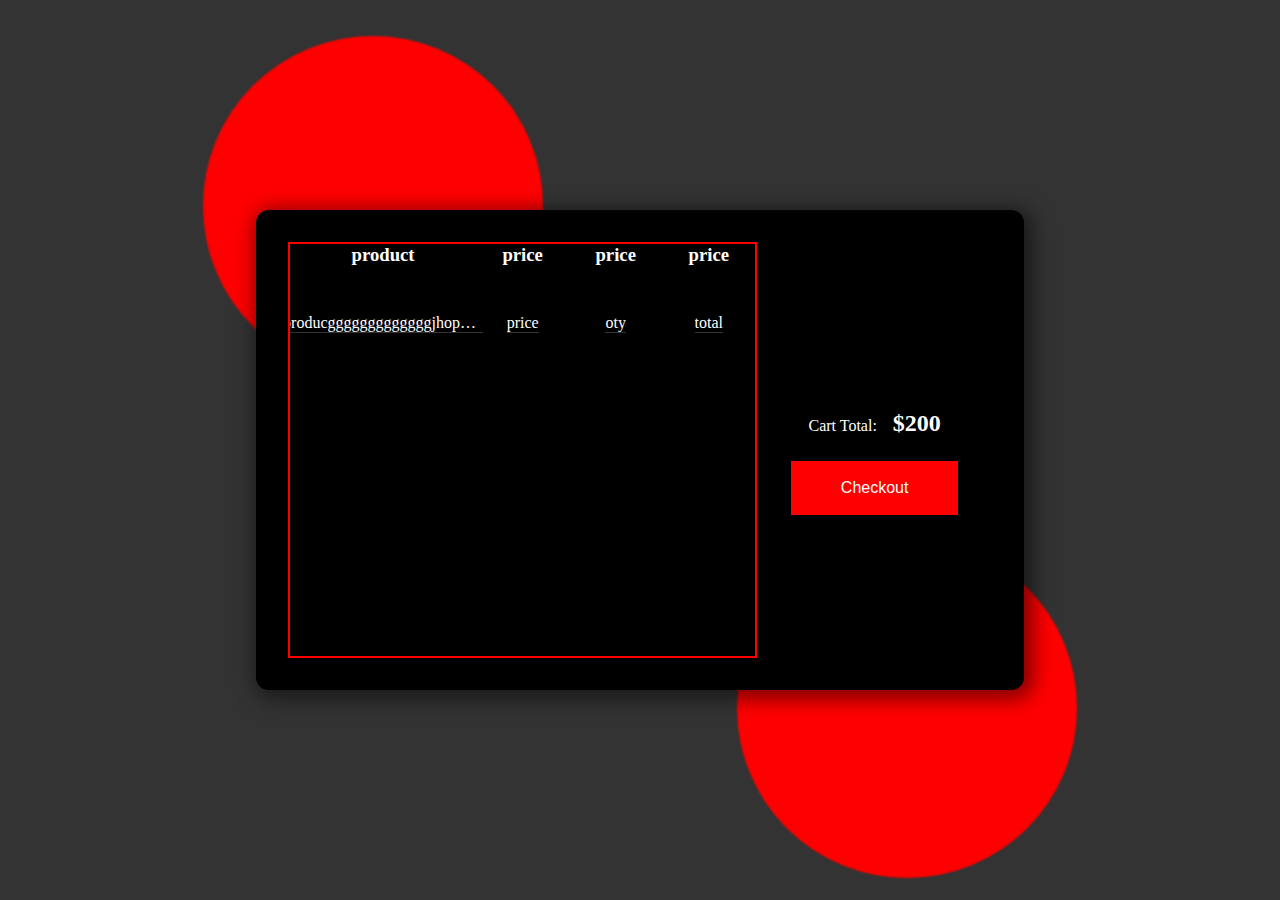
==== cart.html @ 82b1a27e "completed index page" ====
<!DOCTYPE html>
<html lang="en">
<head>
  <meta charset="UTF-8">
  <meta name="viewport" content="width=device-width, initial-scale=1.0">
  <link rel="stylesheet" href="cart.css">
  <title>Cart</title>
</head>
<body>
  <main>
    <div class="container">
      <div class="cart">
        <div class="loadout">
          <div class="loadout-grid">
            <div class="loadout-header table">
              <h3>product</h3>
              <h3>price</h3>
              <h3>price</h3>
              <h3>price</h3>
            </div>
            <div class="loadout-item table">
              <!-- <img src="" alt=""> -->
              <p>producgggggggggggggjhoppop</p>
              <p>price</p>
              <p>oty</p>
              <p>total</p>
            </div>
          </div>
        </div>
        <div class="checkout">
          <div class="cart-total">
            <h4>Cart Total: </h4>
            <p class="total">$200</p>
          </div>
          <button class="checkout-btn">Checkout</button>
        </div>
      </div>
    </div>
  </main>
</body>
</html>
---- cart.css ----
* {
  box-sizing: border-box;
}

html {
  scroll-behavior: smooth;
  color-scheme: dark;
}

body {
  margin: 0;
  /* background: url(./assets/images/background.jpg); */
  background-color: #333;
  background-repeat: no-repeat;
  background-position: center;
  background-size: cover;
  min-height: 100vh;
  display: grid;
  place-items: center;
}

h3 {
  margin: 0;
  padding: 0;
}

main {
  width: 100%;
}

main::after,
main::before {
  content: '';
  ;
  position: absolute;
  background-color: red;
  width: 20rem;
  aspect-ratio: 1;
  border-radius: 50%;
  z-index: -1;
  box-shadow: 0px 0px 2px 10px red;
}

main::after {
  bottom: 2rem;
  right: 13.3rem;
}

main::before {
  top: 2.9rem;
  left: 13.3rem;
}

.cart {
  margin: 0 auto;
  width: 60%;
  min-height: 30rem;
  background-color: #000;
  /* background-color: rgba(32, 32, 32, 0.8); */
  /* background:  linear-gradient(to right, rgb(96, 244, 255), rgb(105, 206, 201)); */
  /* backdrop-filter: blur(30px); */
  display: grid;
  grid-auto-columns: 300px;
  grid-template-columns: 2fr 1fr;
  padding: 2rem;
  border-radius: .8rem;
  overflow: hidden;
  box-shadow: 4px 4px 20px 5px rgba(0, 0, 0, .5);
  position: relative;
}



.loadout {
  border: 2px solid red;
}

.checkout {
  /* border: 2px solid red; */
  align-self: center;
  justify-self: center;
}

.loadout-grid {
  overflow-x: hidden;
}

.loadout-item > * {
  border-bottom: 1px solid #333;
}

.table {
  display: grid;
  grid-template-columns: repeat(5, minmax(20px, 1fr));
  justify-items: center;
}


.loadout-header{
margin-bottom: 2rem;
}
.table :first-child {
  grid-column: span 2;
}

.table>p {
  white-space: nowrap;
  overflow: hidden;
  text-overflow: ellipsis;
  max-width: 200px;
}

.cart-total {
  display: flex;
  gap: 1rem;
  align-items: baseline;
  justify-content: center;
}

.cart-total>h4 {
  font-weight: 200;
}

.total {
  font-size: 1.5rem;
  font-weight: 700;
}

.checkout-btn {
  background: red;
  border: 2px solid transparent;
  padding: 1em 3em;
  font-size: 1rem;
}

.checkout-btn:hover {
  box-shadow: 10px 10px 10px -7px rgba(0, 0, 0, .3);
  background-color: transparent;
  cursor: pointer;
  border-top: 2px solid #000;
  border-top: 2px solid hsla(0, 0%, 100%, 0.5);
  border-left: 2px solid hsla(0, 0%, 100%, 0.5);
}
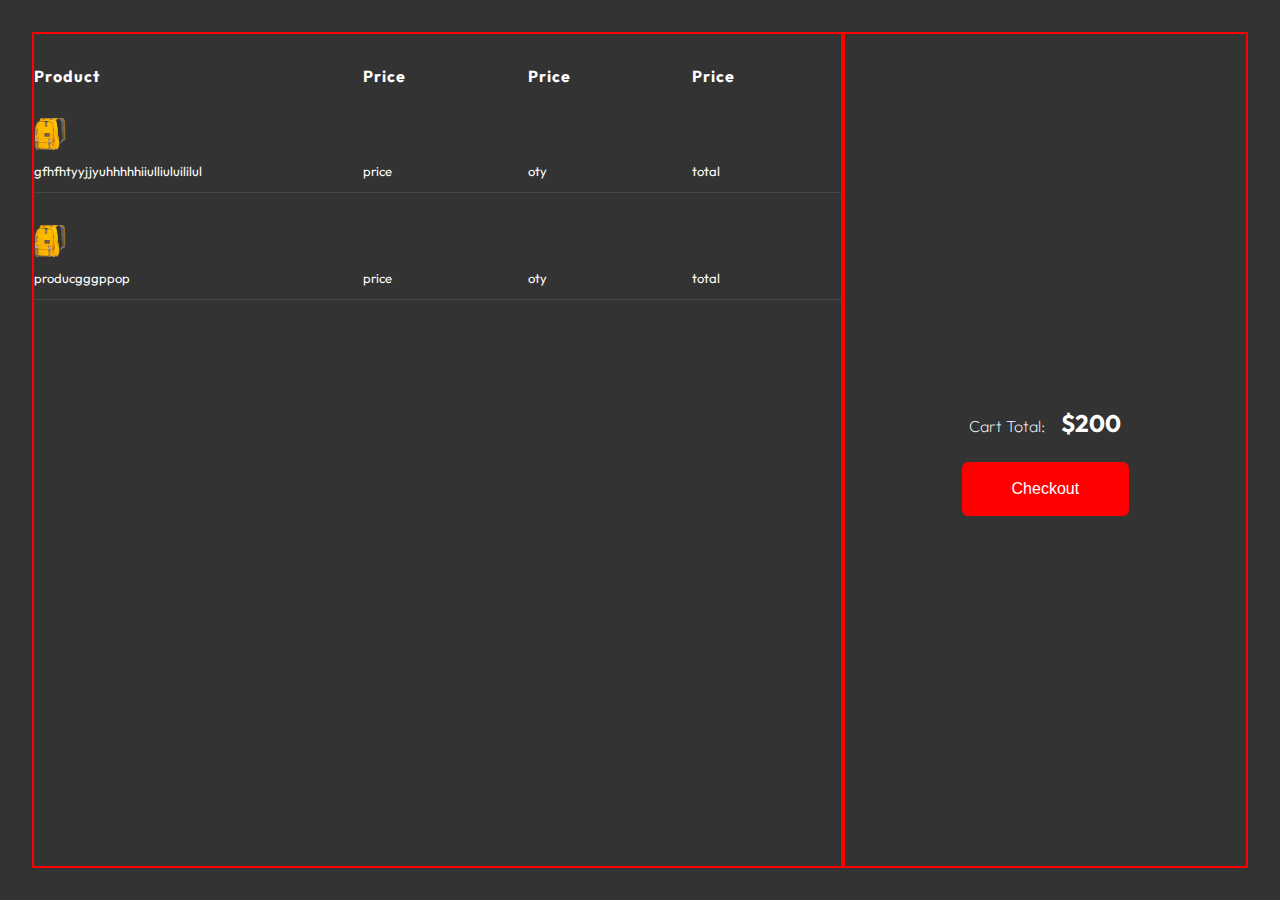
==== commit 9da6e4f4: "Finished cart layout" ====
--- a/cart.html
+++ b/cart.html
@@ -4,10 +4,10 @@
   <meta charset="UTF-8">
   <meta name="viewport" content="width=device-width, initial-scale=1.0">
   <link rel="stylesheet" href="cart.css">
+  <script src="./cart.js" defer></script>
   <title>Cart</title>
 </head>
 <body>
-  <main>
     <div class="container">
       <div class="cart">
         <div class="loadout">
@@ -19,8 +19,19 @@
               <h3>price</h3>
             </div>
             <div class="loadout-item table">
-              <!-- <img src="" alt=""> -->
-              <p>producgggggggggggggjhoppop</p>
+              <div>
+                <img class ="item-image" src="./assets/items/bag.png" alt="">
+                <p>gfhfhtyyjjyuhhhhhiiulliuluililul</p>
+              </div>
+              <p>price</p>
+              <p>oty</p>
+              <p>total</p>
+            </div>
+            <div class="loadout-item table">
+              <div>
+                <img class ="item-image" src="./assets/items/bag.png" alt="">
+                <p>producgggppop</p>
+              </div>
               <p>price</p>
               <p>oty</p>
               <p>total</p>
@@ -36,6 +47,5 @@
         </div>
       </div>
     </div>
-  </main>
 </body>
 </html>--- a/cart.css
+++ b/cart.css
@@ -1,3 +1,5 @@
+@import url('https://fonts.googleapis.com/css2?family=Outfit:wght@100;300;400;700;900&display=swap');
+
 * {
   box-sizing: border-box;
 }
@@ -5,6 +7,11 @@
 html {
   scroll-behavior: smooth;
   color-scheme: dark;
+}
+
+img {
+  max-width: 100%;
+  display: block;
 }
 
 body {
@@ -14,21 +21,26 @@
   background-repeat: no-repeat;
   background-position: center;
   background-size: cover;
-  min-height: 100vh;
-  display: grid;
-  place-items: center;
-}
-
-h3 {
+  height: 100vh;
+  /* display: grid; */
+  /* place-items: center; */
+  font-family: 'Outfit', sans-serif;
+}
+
+h3,
+h4 {
   margin: 0;
   padding: 0;
 }
 
-main {
-  width: 100%;
-}
-
-main::after,
+.container {
+  max-width: 1366px;
+  margin: 0 auto;
+  height: 100%;
+}
+
+
+/* main::after,
 main::before {
   content: '';
   ;
@@ -49,65 +61,86 @@
 main::before {
   top: 2.9rem;
   left: 13.3rem;
-}
+} */
 
 .cart {
   margin: 0 auto;
-  width: 60%;
-  min-height: 30rem;
-  background-color: #000;
+  /* width: 60%; */
+  min-height: 100%;
+  /* background-color: #000; */
   /* background-color: rgba(32, 32, 32, 0.8); */
   /* background:  linear-gradient(to right, rgb(96, 244, 255), rgb(105, 206, 201)); */
   /* backdrop-filter: blur(30px); */
+  /* box-shadow: 4px 4px 20px 5px rgba(0, 0, 0, .5); */
   display: grid;
   grid-auto-columns: 300px;
   grid-template-columns: 2fr 1fr;
   padding: 2rem;
   border-radius: .8rem;
   overflow: hidden;
-  box-shadow: 4px 4px 20px 5px rgba(0, 0, 0, .5);
-  position: relative;
-}
-
-
+}
 
 .loadout {
   border: 2px solid red;
 }
 
-.checkout {
-  /* border: 2px solid red; */
-  align-self: center;
-  justify-self: center;
-}
-
 .loadout-grid {
   overflow-x: hidden;
 }
 
-.loadout-item > * {
-  border-bottom: 1px solid #333;
-}
+.loadout-header {
+  margin-block: 2rem;
+  text-transform: capitalize;
+}
+.loadout-header > h3{
+  font-size: 1rem;
+  font-weight: 700;
+  letter-spacing: 1px;
+}
+
 
 .table {
   display: grid;
   grid-template-columns: repeat(5, minmax(20px, 1fr));
-  justify-items: center;
-}
-
-
-.loadout-header{
-margin-bottom: 2rem;
-}
+  /* justify-items: center; */
+  align-items: baseline;
+  gap: 1rem;
+}
+
 .table :first-child {
   grid-column: span 2;
 }
 
-.table>p {
+.table  p {
   white-space: nowrap;
   overflow: hidden;
   text-overflow: ellipsis;
   max-width: 200px;
+}
+
+.loadout-item{
+ border-bottom: 1px solid rgba(255, 255, 255, .1);
+ margin-bottom: 2rem;
+}
+.loadout-item p {
+  font-size: .8125rem;
+  font-weight: 400;
+}
+
+.item-image {
+  width: 2rem;
+  aspect-ratio: 1;
+  object-fit: cover;
+}
+
+
+
+.checkout {
+  border: 2px solid red;
+  /* align-self: center; */
+  /* justify-self: center; */
+  display: grid;
+  place-content: center;
 }
 
 .cart-total {
@@ -129,6 +162,7 @@
 .checkout-btn {
   background: red;
   border: 2px solid transparent;
+  border-radius: .4rem;
   padding: 1em 3em;
   font-size: 1rem;
 }
@@ -140,4 +174,30 @@
   border-top: 2px solid #000;
   border-top: 2px solid hsla(0, 0%, 100%, 0.5);
   border-left: 2px solid hsla(0, 0%, 100%, 0.5);
+}
+
+
+
+@media (max-width: 700px) {
+
+  .loadout-header > h3{
+    font-size: 1rem;
+    letter-spacing: 0px;
+  }
+
+  .loadout-item p {
+    font-size: .8125rem;
+    font-weight: 100;
+  }
+
+  .cart {
+    /* width: 100%; */
+    grid-template-columns: auto;
+    padding: 1rem;
+  }
+
+  .table  p {
+    max-width: 100px;
+  }
+
 }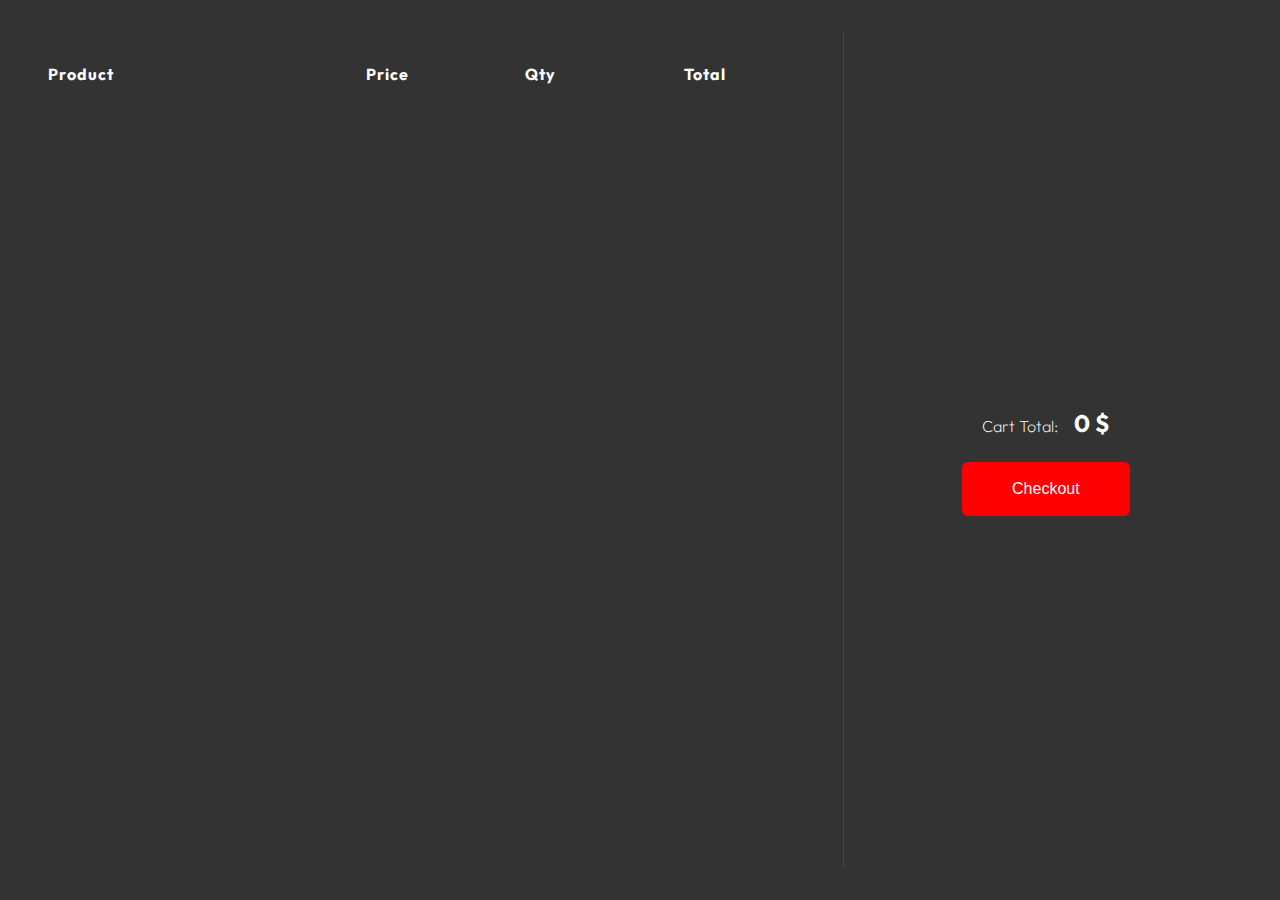
==== commit b9358bb1: "Cart page calculations" ====
--- a/cart.html
+++ b/cart.html
@@ -1,51 +1,39 @@
 <!DOCTYPE html>
 <html lang="en">
+
 <head>
   <meta charset="UTF-8">
   <meta name="viewport" content="width=device-width, initial-scale=1.0">
   <link rel="stylesheet" href="cart.css">
   <script src="./cart.js" defer></script>
+  <script src="./database.js"></script>
   <title>Cart</title>
 </head>
+
 <body>
-    <div class="container">
-      <div class="cart">
-        <div class="loadout">
-          <div class="loadout-grid">
-            <div class="loadout-header table">
-              <h3>product</h3>
-              <h3>price</h3>
-              <h3>price</h3>
-              <h3>price</h3>
-            </div>
-            <div class="loadout-item table">
-              <div>
-                <img class ="item-image" src="./assets/items/bag.png" alt="">
-                <p>gfhfhtyyjjyuhhhhhiiulliuluililul</p>
-              </div>
-              <p>price</p>
-              <p>oty</p>
-              <p>total</p>
-            </div>
-            <div class="loadout-item table">
-              <div>
-                <img class ="item-image" src="./assets/items/bag.png" alt="">
-                <p>producgggppop</p>
-              </div>
-              <p>price</p>
-              <p>oty</p>
-              <p>total</p>
-            </div>
+  <div class="container">
+    <div class="cart">
+      <div class="loadout">
+        <div class="loadout-grid">
+          <!-- do not remove -->
+          <div class="loadout-header table">
+            <h3>product</h3>
+            <h3>price</h3>
+            <h3>qty</h3>
+            <h3>total</h3>
           </div>
-        </div>
-        <div class="checkout">
-          <div class="cart-total">
-            <h4>Cart Total: </h4>
-            <p class="total">$200</p>
-          </div>
-          <button class="checkout-btn">Checkout</button>
+          <!-- do not remove -->
         </div>
       </div>
+      <div class="checkout">
+        <div class="cart-total">
+          <h4>Cart Total: </h4>
+          <p class="total">$200</p>
+        </div>
+        <button class="checkout-btn">Checkout</button>
+      </div>
     </div>
+  </div>
 </body>
+
 </html>--- a/cart.css
+++ b/cart.css
@@ -81,18 +81,20 @@
 }
 
 .loadout {
-  border: 2px solid red;
+  /* border: 2px solid red; */
 }
 
 .loadout-grid {
   overflow-x: hidden;
+  padding-inline: 1rem;
 }
 
 .loadout-header {
   margin-block: 2rem;
   text-transform: capitalize;
 }
-.loadout-header > h3{
+
+.loadout-header>h3 {
   font-size: 1rem;
   font-weight: 700;
   letter-spacing: 1px;
@@ -111,36 +113,39 @@
   grid-column: span 2;
 }
 
-.table  p {
+.table p {
   white-space: nowrap;
   overflow: hidden;
   text-overflow: ellipsis;
   max-width: 200px;
 }
 
-.loadout-item{
- border-bottom: 1px solid rgba(255, 255, 255, .1);
- margin-bottom: 2rem;
-}
+.loadout-item {
+  border-bottom: 1px solid rgba(255, 255, 255, .1);
+  margin-bottom: 2rem;
+}
+
 .loadout-item p {
-  font-size: .8125rem;
+  font-size: 1rem;
   font-weight: 400;
+  text-transform: capitalize;
 }
 
 .item-image {
   width: 2rem;
   aspect-ratio: 1;
   object-fit: cover;
+  pointer-events: none;
+  user-select: none;
 }
 
 
 
 .checkout {
-  border: 2px solid red;
-  /* align-self: center; */
-  /* justify-self: center; */
+  /* border: 2px solid red; */
   display: grid;
   place-content: center;
+  border-left: 1px solid rgba(255, 255, 255, .1);
 }
 
 .cart-total {
@@ -176,11 +181,27 @@
   border-left: 2px solid hsla(0, 0%, 100%, 0.5);
 }
 
-
+.qty-btn {
+  --margin: .7rem;
+  font-size: 1.2rem;
+  /* background-color: red; */
+  color: hsla(0, 0%, 100%, 0.5);
+  ;
+  cursor: pointer;
+  user-select: none;
+}
+
+.minus {
+  margin-right: var(--margin);
+}
+
+.plus {
+  margin-left: var(--margin);
+}
 
 @media (max-width: 700px) {
 
-  .loadout-header > h3{
+  .loadout-header>h3 {
     font-size: 1rem;
     letter-spacing: 0px;
   }
@@ -196,8 +217,13 @@
     padding: 1rem;
   }
 
-  .table  p {
+  .table p {
     max-width: 100px;
   }
 
+  .checkout {
+    grid-row: 1;
+    border-left: none;
+    border-bottom: 1px solid rgba(255, 255, 255, .1);
+  }
 }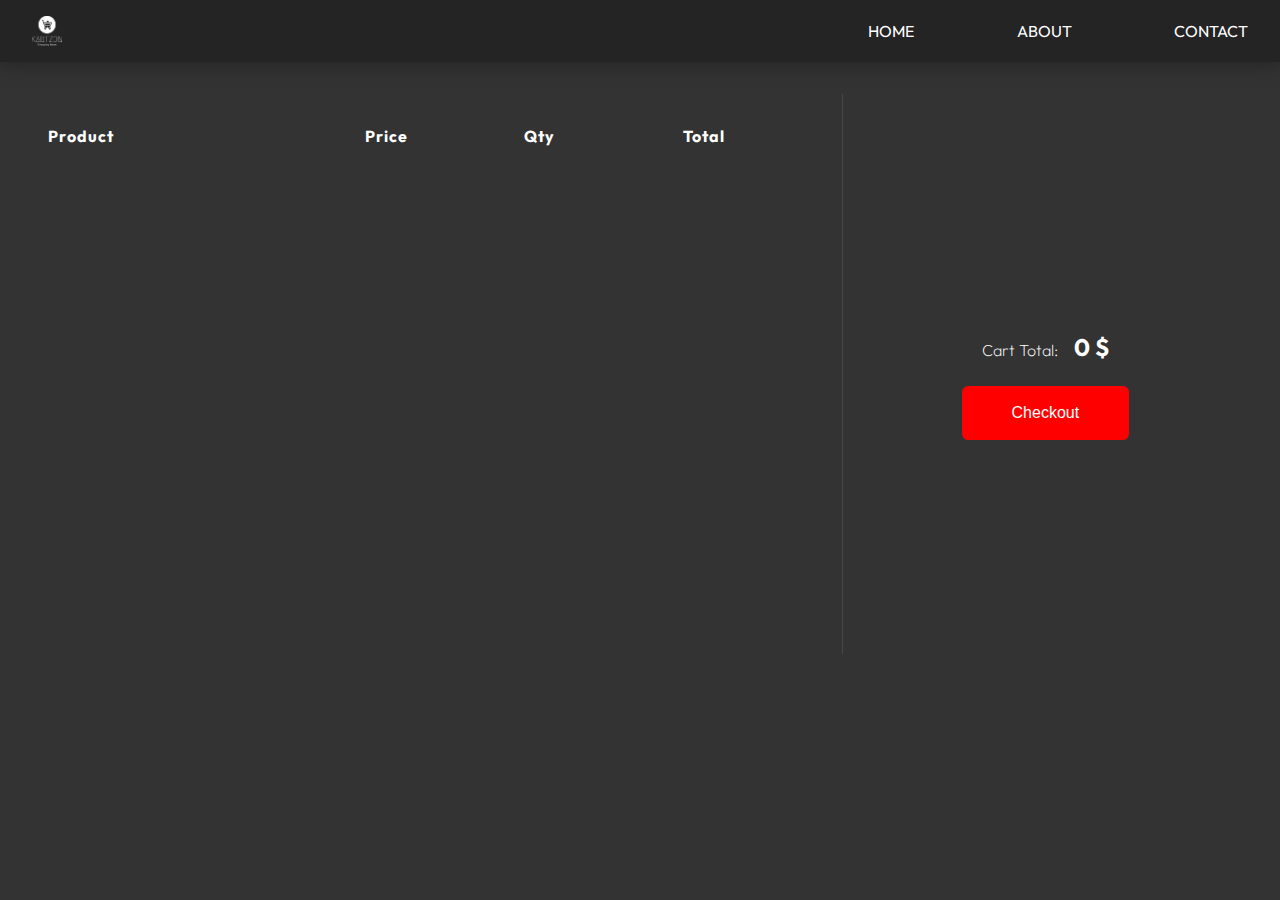
==== commit 1f715baf: "alignment changes to cart.html" ====
--- a/cart.html
+++ b/cart.html
@@ -6,11 +6,32 @@
   <meta name="viewport" content="width=device-width, initial-scale=1.0">
   <link rel="stylesheet" href="cart.css">
   <script src="./cart.js" defer></script>
+  <link rel="stylesheet" href="common.css">
   <script src="./database.js"></script>
   <title>Cart</title>
 </head>
 
 <body>
+
+  <header class="sticky shadow">
+
+    <div class=" header container">
+      <a href="./index.html"><img src="./assets/favicon/kartzon-logo.png" alt="kartzon" class="logo pointer"></a>
+      
+      <nav class="navbar">
+        <ul class="nav-list" data-visible="false">
+          <li class="nav-item pointer"><a href="./index.html">Home</a></li>
+          <li class="nav-item pointer"><a href="#">About</a></li>
+          <li class="nav-item pointer"><a href="#">Contact</a></li>
+        </ul>
+        <button class="menu pointer">
+          <img class="menu_icon" src="./assets/icons/menu.png" alt="menu toggle">
+        </button>
+      </nav>
+    </div>
+
+  </header>
+
   <div class="container">
     <div class="cart">
       <div class="loadout">
--- a/cart.css
+++ b/cart.css
@@ -21,7 +21,7 @@
   background-repeat: no-repeat;
   background-position: center;
   background-size: cover;
-  height: 100vh;
+  /* height: 100vh; */
   /* display: grid; */
   /* place-items: center; */
   font-family: 'Outfit', sans-serif;
@@ -82,6 +82,7 @@
 
 .loadout {
   /* border: 2px solid red; */
+  border-right: 1px solid rgba(255, 255, 255, .1);
 }
 
 .loadout-grid {
@@ -142,10 +143,10 @@
 
 
 .checkout {
-  /* border: 2px solid red; */
+  align-self: start;
+  height: 35rem;
   display: grid;
   place-content: center;
-  border-left: 1px solid rgba(255, 255, 255, .1);
 }
 
 .cart-total {
@@ -182,7 +183,6 @@
 }
 
 .qty-btn {
-  --margin: .7rem;
   font-size: 1.2rem;
   /* background-color: red; */
   color: hsla(0, 0%, 100%, 0.5);
@@ -191,15 +191,17 @@
   user-select: none;
 }
 
-.minus {
-  margin-right: var(--margin);
-}
-
-.plus {
-  margin-left: var(--margin);
+.qty-value {
+  margin-inline: .5rem;
 }
 
 @media (max-width: 700px) {
+
+  .loadout{
+    border: none;
+    /* border: 2px solid red; */
+    /* text-align: center; */
+  }
 
   .loadout-header>h3 {
     font-size: 1rem;
@@ -211,10 +213,24 @@
     font-weight: 100;
   }
 
+  .item-image {
+    margin: 0 auto;
+  }
+
   .cart {
     /* width: 100%; */
     grid-template-columns: auto;
-    padding: 1rem;
+    padding: 0rem;
+  }
+
+  .table {
+    grid-template-columns: repeat(4, minmax(20px, 1fr));
+    justify-items: center;
+    text-align: center;
+  }
+
+  .table :first-child {
+    grid-column: auto;
   }
 
   .table p {
@@ -224,6 +240,8 @@
   .checkout {
     grid-row: 1;
     border-left: none;
+    padding-bottom: 1rem;
     border-bottom: 1px solid rgba(255, 255, 255, .1);
+    height: auto;
   }
 }--- a/common.css
+++ b/common.css
@@ -0,0 +1,102 @@
+
+:root {
+  --ff: 'Outfit', sans-serif;
+  --bg-dark: hsl(0, 0%, 14%);
+  --bg-dark-plus: hsl(0, 0%, 8%);
+  --outline: rgba(255, 255, 255, 0.3);
+  --clr-light: rgba(255, 255, 255, 0.5);
+}
+
+/* Header Start */
+
+.logo {
+  height: 30px;
+  aspect-ratio: 1;
+}
+
+.sticky {
+  position: sticky;
+  top: 0;
+}
+
+header {
+  background-color: var(--bg-dark);
+  /* border: 2px solid red; */
+  z-index: 999;
+}
+
+.header {
+  display: flex;
+  justify-content: space-between;
+  align-items: center;
+  padding: 1rem 2rem;
+  /* border: 2px solid red; */
+}
+
+.navbar {
+  display: flex;
+  align-items: center;
+  gap: clamp(1rem, 8vw, 10rem);
+}
+
+.nav-list {
+  display: flex;
+  list-style: none;
+  gap: clamp(1rem, 8vw, 10rem);
+  margin: 0;
+  padding: 0;
+}
+.nav-list a{
+  text-decoration: none;
+  color: #fff;
+  text-transform: uppercase;
+}
+
+.shopping-cart,
+.menu {
+  background: none;
+  border: none;
+  position: relative;
+}
+
+.shopping-cart_icon {
+  width: clamp(20px, 7vw, 35px);
+}
+
+.menu {
+  display: none;
+  width: clamp(20px, 10vw, 60px);
+  align-self: end;
+  z-index: 9999;
+}
+
+.nav-item:hover,
+.nav-item:active,
+.menu:hover,
+.menu:focus,
+.shopping-cart_icon:hover,
+.shopping-cart_icon:focus{
+  scale: 1.1;
+}
+
+.shopping-cart::after{
+  content: attr(data-cart-items);
+  position: absolute;
+  top: 0px;
+  right: -5px;
+  width: 20px;
+  aspect-ratio: 1;
+  background-color: red;
+  border-radius: .1rem;
+  display: grid;
+  place-content: center;
+  font-size: .7rem;
+}
+/* Header End */
+
+.shadow {
+  box-shadow: 0px 1px 20px 2px rgb(0, 0, 0, .3);
+}
+.pointer {
+  cursor: pointer;
+}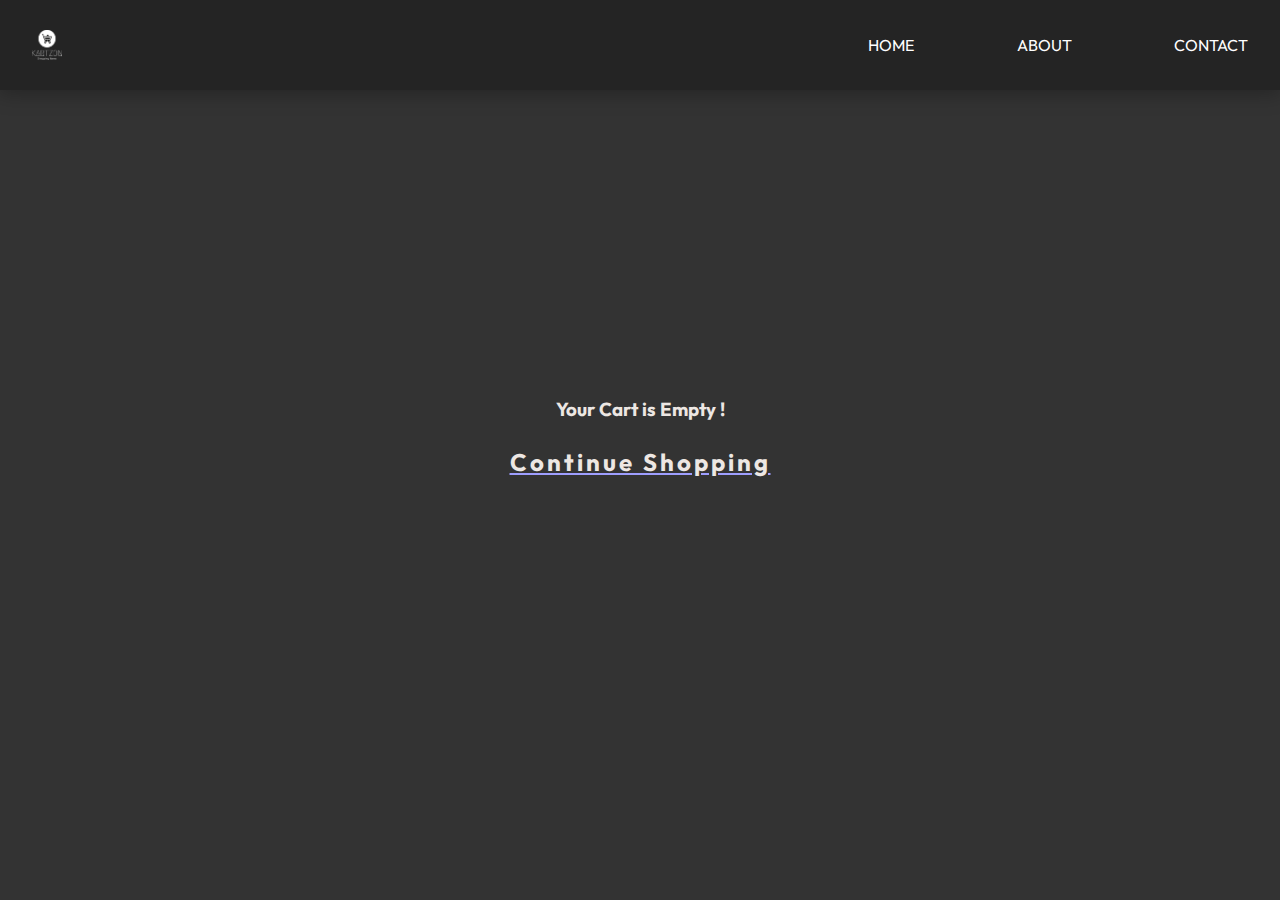
==== commit 7b6518af: "Added navbar for car.html. stores qty update to db" ====
--- a/cart.html
+++ b/cart.html
@@ -33,7 +33,7 @@
   </header>
 
   <div class="container">
-    <div class="cart">
+    <div class="cart hide">
       <div class="loadout">
         <div class="loadout-grid">
           <!-- do not remove -->
@@ -54,6 +54,13 @@
         <button class="checkout-btn">Checkout</button>
       </div>
     </div>
+
+    <div class="cart-empty hide">
+      <h3 class="message">Your Cart is Empty !</h3>
+      <a href="./index.html">
+        <h2 class="cta">Continue Shopping</h2>
+      </a>
+    </div>
   </div>
 </body>
 
--- a/cart.css
+++ b/cart.css
@@ -195,9 +195,63 @@
   margin-inline: .5rem;
 }
 
+
+.cart-empty {
+  display: grid;
+  place-content: center;
+  height: 80vh;
+  text-align: center;
+}
+
+.message {
+  color: #ede7e3;
+}
+
+.cta::after {
+  content: '';
+  position: absolute;
+  z-index: -1;
+  background-color: hsl(174, 100%, 30%);
+  border-radius: .5rem;
+  bottom: 0;
+  left: 0;
+  top:0;
+  right: 100%;
+  transform-origin: left;
+  transition: all 350ms ease-in-out;
+  background-color: hsl(175, 100%, 20%);
+}
+
+
+.cta {
+  /* background-color: #00a896; */
+  color: #ede7e3;
+  letter-spacing: 3px;
+  padding: .25em 1em;
+  cursor: pointer;
+  position: relative;
+}
+
+.cta:hover.cta::after,
+.cta:focus.cta::after{
+  background-color: hsl(174, 100%, 30%);
+  right: 0;
+}
+
+.menu {
+  display: none;
+  width: clamp(20px, 10vw, 60px);
+  align-self: end;
+  z-index: 9999;
+}
+
+
+.hide{
+  display: none;
+}
 @media (max-width: 700px) {
-
-  .loadout{
+  
+  .loadout {
     border: none;
     /* border: 2px solid red; */
     /* text-align: center; */
@@ -244,4 +298,30 @@
     border-bottom: 1px solid rgba(255, 255, 255, .1);
     height: auto;
   }
-}+  .menu {
+    display: block;
+  }
+  .nav-list {
+    position: fixed;
+    right: 0;
+    top: 0;
+    z-index: 9999;
+    flex-direction: column;
+    align-items: center;
+    justify-content: center;
+    height: 60%;
+    width: 60%;
+
+    background-color: rgba(255, 255, 255, 0.1);
+    backdrop-filter: blur(5px);
+
+    transform: translateX(100%);
+    transition: transform 450ms ease-in-out;
+  }
+  .nav-list[data-visible="true"]{
+    transform: translateX(0%);
+  }
+  .show {
+    display: block;
+  }
+}
--- a/common.css
+++ b/common.css
@@ -21,7 +21,7 @@
 
 header {
   background-color: var(--bg-dark);
-  /* border: 2px solid red; */
+  height: 10vh;
   z-index: 999;
 }
 
@@ -52,30 +52,18 @@
   text-transform: uppercase;
 }
 
-.shopping-cart,
+
 .menu {
   background: none;
   border: none;
   position: relative;
 }
 
-.shopping-cart_icon {
-  width: clamp(20px, 7vw, 35px);
-}
-
-.menu {
-  display: none;
-  width: clamp(20px, 10vw, 60px);
-  align-self: end;
-  z-index: 9999;
-}
 
 .nav-item:hover,
 .nav-item:active,
 .menu:hover,
-.menu:focus,
-.shopping-cart_icon:hover,
-.shopping-cart_icon:focus{
+.menu:focus{
   scale: 1.1;
 }
 
@@ -99,4 +87,5 @@
 }
 .pointer {
   cursor: pointer;
-}+}
+
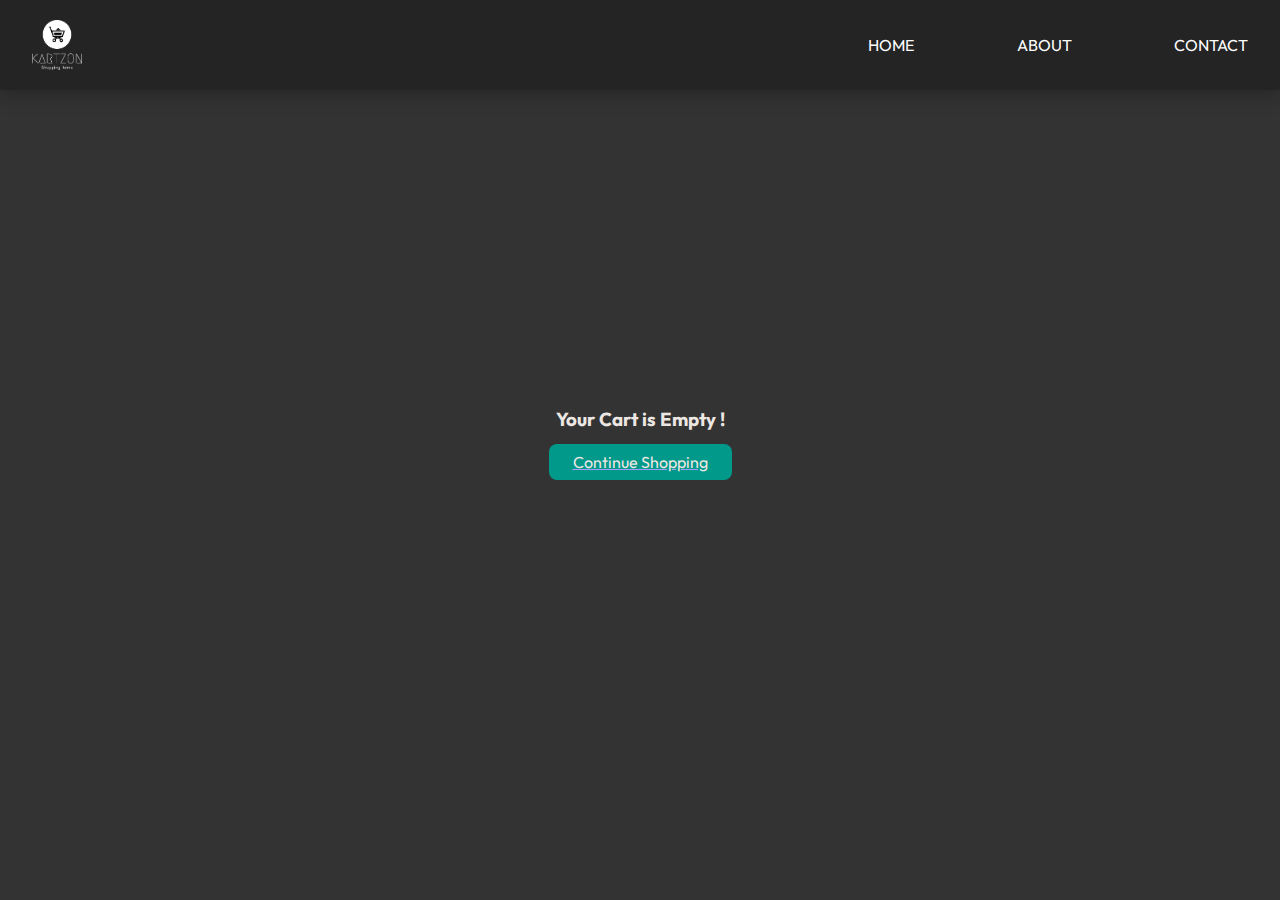
==== commit d08627c4: "link contact page" ====
--- a/cart.html
+++ b/cart.html
@@ -22,7 +22,7 @@
         <ul class="nav-list" data-visible="false">
           <li class="nav-item pointer"><a href="./index.html">Home</a></li>
           <li class="nav-item pointer"><a href="#">About</a></li>
-          <li class="nav-item pointer"><a href="#">Contact</a></li>
+          <li class="nav-item pointer"><a href="./contact.html">Contact</a></li>
         </ul>
         <button class="menu pointer">
           <img class="menu_icon" src="./assets/icons/menu.png" alt="menu toggle">
--- a/cart.css
+++ b/cart.css
@@ -124,6 +124,7 @@
 .loadout-item {
   border-bottom: 1px solid rgba(255, 255, 255, .1);
   margin-bottom: 2rem;
+  position: relative;
 }
 
 .loadout-item p {
@@ -184,9 +185,7 @@
 
 .qty-btn {
   font-size: 1.2rem;
-  /* background-color: red; */
   color: hsla(0, 0%, 100%, 0.5);
-  ;
   cursor: pointer;
   user-select: none;
 }
@@ -207,7 +206,7 @@
   color: #ede7e3;
 }
 
-.cta::after {
+/* .cta::after {
   content: '';
   position: absolute;
   z-index: -1;
@@ -215,28 +214,34 @@
   border-radius: .5rem;
   bottom: 0;
   left: 0;
-  top:0;
+  top: 0;
   right: 100%;
   transform-origin: left;
   transition: all 350ms ease-in-out;
   background-color: hsl(175, 100%, 20%);
-}
+} */
 
 
 .cta {
-  /* background-color: #00a896; */
+  background-color: hsl(174, 100%, 30%);
+  border-radius: .5rem;
+  font-weight: 400;
+  font-size: 1rem;
   color: #ede7e3;
-  letter-spacing: 3px;
-  padding: .25em 1em;
+  padding: .5em 1.5em;
   cursor: pointer;
-  position: relative;
-}
-
-.cta:hover.cta::after,
-.cta:focus.cta::after{
+  transition: scale 250ms ease-in-out;
+  /* position: relative; */
+}
+
+.cta:hover{
+  scale: 1.1;
+}
+/* .cta:hover.cta::after,
+.cta:focus.cta::after {
   background-color: hsl(174, 100%, 30%);
   right: 0;
-}
+} */
 
 .menu {
   display: none;
@@ -245,12 +250,23 @@
   z-index: 9999;
 }
 
-
-.hide{
+.remove-item {
+  position: absolute;
+  right: 0;
+  top: 50%;
+  transform: translateY(-50%);
+  padding-block: 1rem;
+  color: orange;
+  font-weight: 900;
+  cursor: pointer;
+}
+
+.hide {
   display: none;
 }
+
 @media (max-width: 700px) {
-  
+
   .loadout {
     border: none;
     /* border: 2px solid red; */
@@ -298,9 +314,11 @@
     border-bottom: 1px solid rgba(255, 255, 255, .1);
     height: auto;
   }
+
   .menu {
     display: block;
   }
+
   .nav-list {
     position: fixed;
     right: 0;
@@ -318,10 +336,16 @@
     transform: translateX(100%);
     transition: transform 450ms ease-in-out;
   }
-  .nav-list[data-visible="true"]{
+
+  .nav-list[data-visible="true"] {
     transform: translateX(0%);
   }
+
   .show {
     display: block;
   }
-}
+
+  .remove-item {
+    right: -5px;
+  }
+}--- a/common.css
+++ b/common.css
@@ -10,7 +10,7 @@
 /* Header Start */
 
 .logo {
-  height: 30px;
+  height: 50px;
   aspect-ratio: 1;
 }
 
